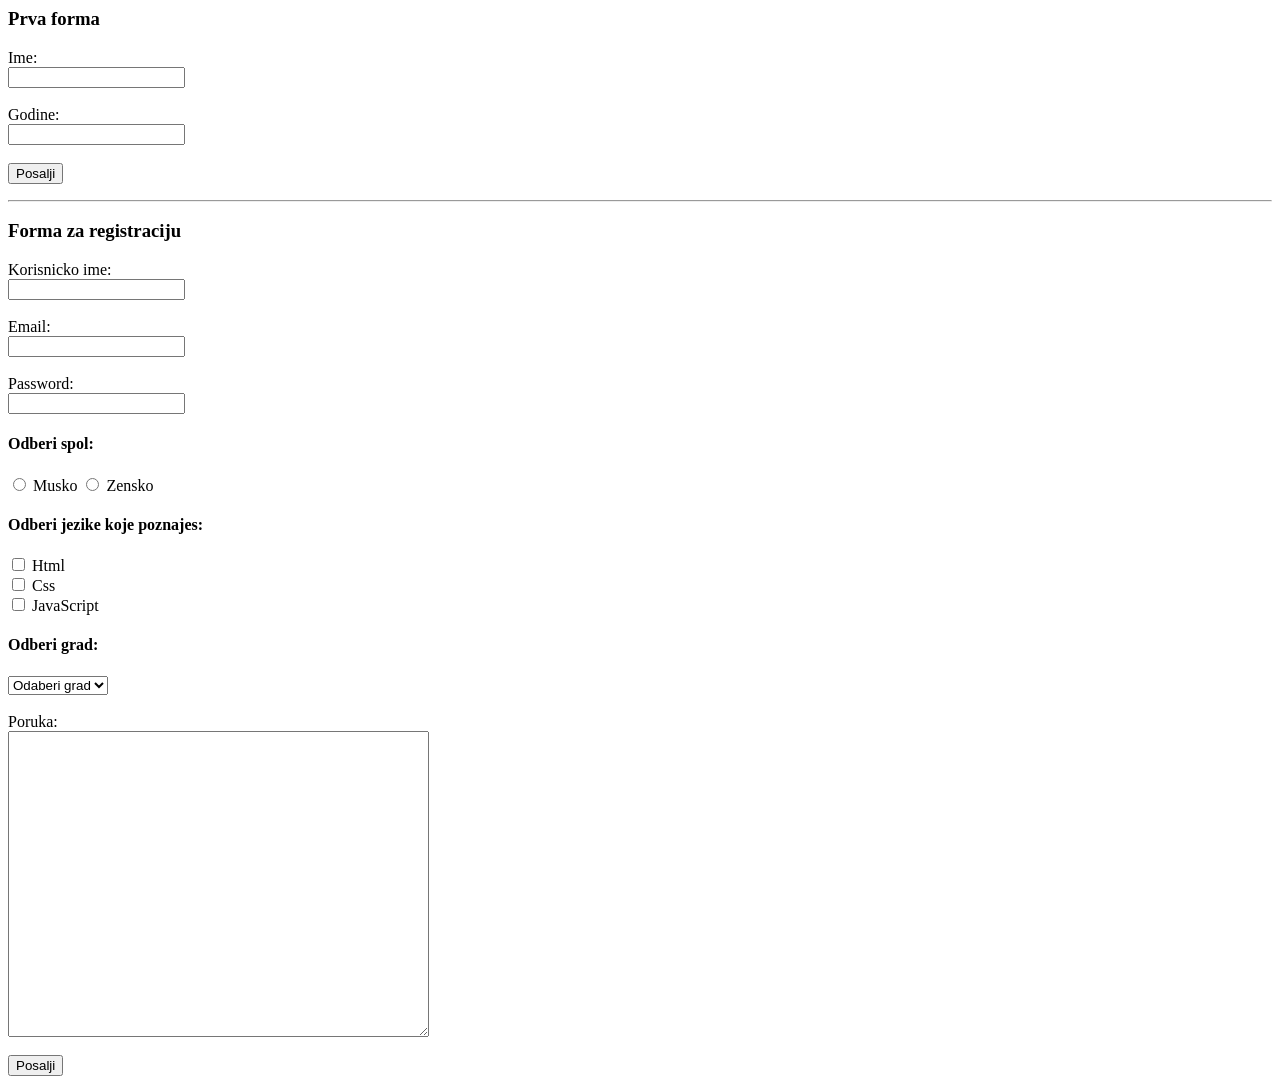
==== forms.html @ 55f90dc4 "Forme" ====
<html>
    <head>
        <title>Forms</title>
    </head>
    <body>
        <h3>Prva forma</h3>
        
        <form>
            <label for="name">Ime:</label> <br>
            <input type="text" id="name">

            <br><br>

            <label for="age">Godine:</label> <br>
            <input type="number" id="age">

            <br><br>

            <button>Posalji</button>

        </form>

        <hr>

        <h3>Forma za registraciju</h3>

        <form>
            <label for="username">Korisnicko ime:</label> <br>
            <input type="text" id="username" required>

            <br><br>

            <label for="email">Email:</label> <br>
            <input type="email" id="email" required>

            <br><br>

            <label for="password">Password:</label> <br>
            <input type="password" id="password" required>

            <h4>Odberi spol:</h4>
            
            <input type="radio" id="musko" name="spol">
            <label for="musko">Musko</label>

            <input type="radio" id="zensko" name="spol">
            <label for="zensko">Zensko</label>


            <h4>Odberi jezike koje poznajes:</h4>

            <input type="checkbox" id="html" name="jezik">
            <label for="html">Html</label>

            <br>

            <input type="checkbox" id="css" name="jezik">
            <label for="css">Css</label>

            <br>

            <input type="checkbox" id="javascript" name="jezik">
            <label for="javascript">JavaScript</label>

            <br>


            <h4>Odberi grad:</h4>

            <select id="grad" name="grad">
                <option>Odaberi grad</option>
                <option>Sarajevo</option>
                <option>Zenica</option>
                <option>Tuzla</option>
                <option>Bihać</option>
            </select>

            <br>
            <br>

            <label for="poruka">Poruka:</label> <br>
            <textarea id="poruka" rows="20" cols="50"></textarea>


            <br><br>
            <button>Posalji</button>

        </form>

    </body>
</html>
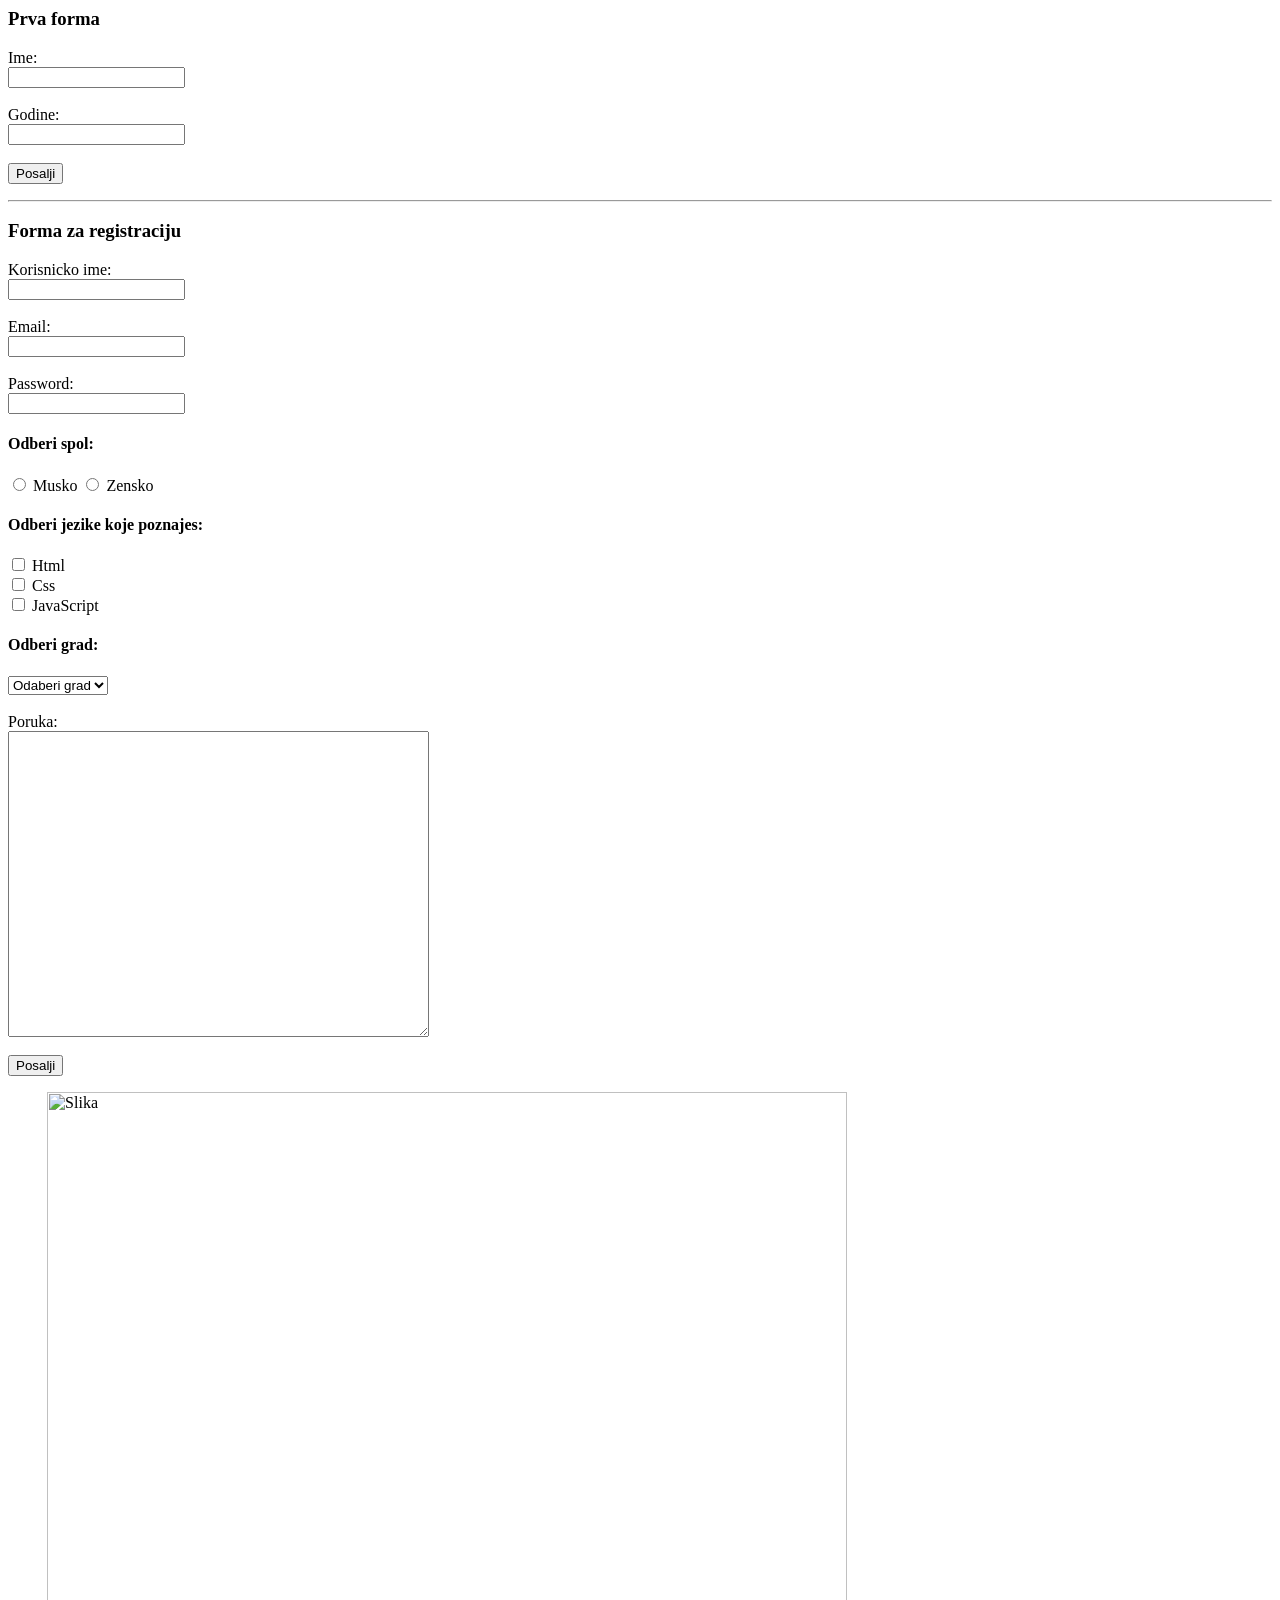
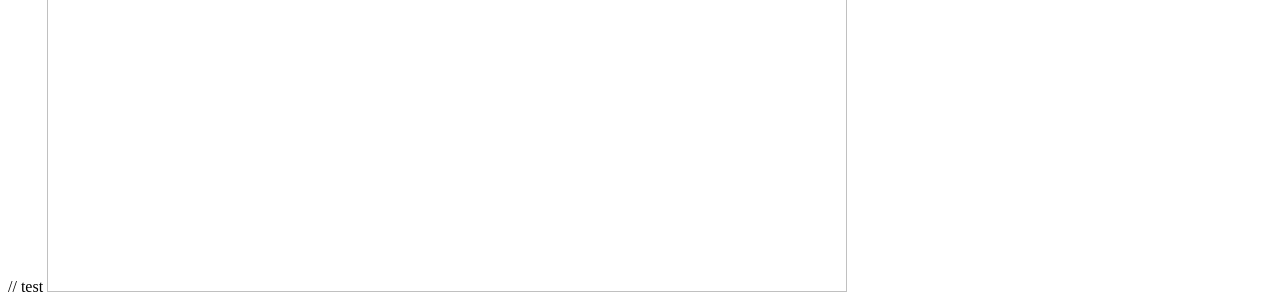
==== commit af273da6: "meta tagovi" ====
--- a/forms.html
+++ b/forms.html
@@ -1,6 +1,13 @@
 <html>
     <head>
         <title>Forms</title>
+        <meta charset="UTF-8">
+        <meta name="viewport" content="width=device-width, initial-scale=1.0">
+
+        <meta property="og:title" content="Moj prva web stranica">
+        <meta property="og:description" content="Ovo je moja prva web stranica.">
+        <meta property="og:image" content="https://images.pexels.com/photos/97064/pexels-photo-97064.jpeg">
+        <meta property="og:url" content="https://www.example.com">
     </head>
     <body>
         <h3>Prva forma</h3>
@@ -87,5 +94,12 @@
 
         </form>
 
+        // test
+        <picture>
+            <source srcset="images/image-1.jpg" media="(max-width=400px)">
+            <img src ="https://images.pexels.com/photos/4090007/pexels-photo-4090007.jpeg" width="800" alt="Slika">
+        </picture>
+
+
     </body>
 </html>
